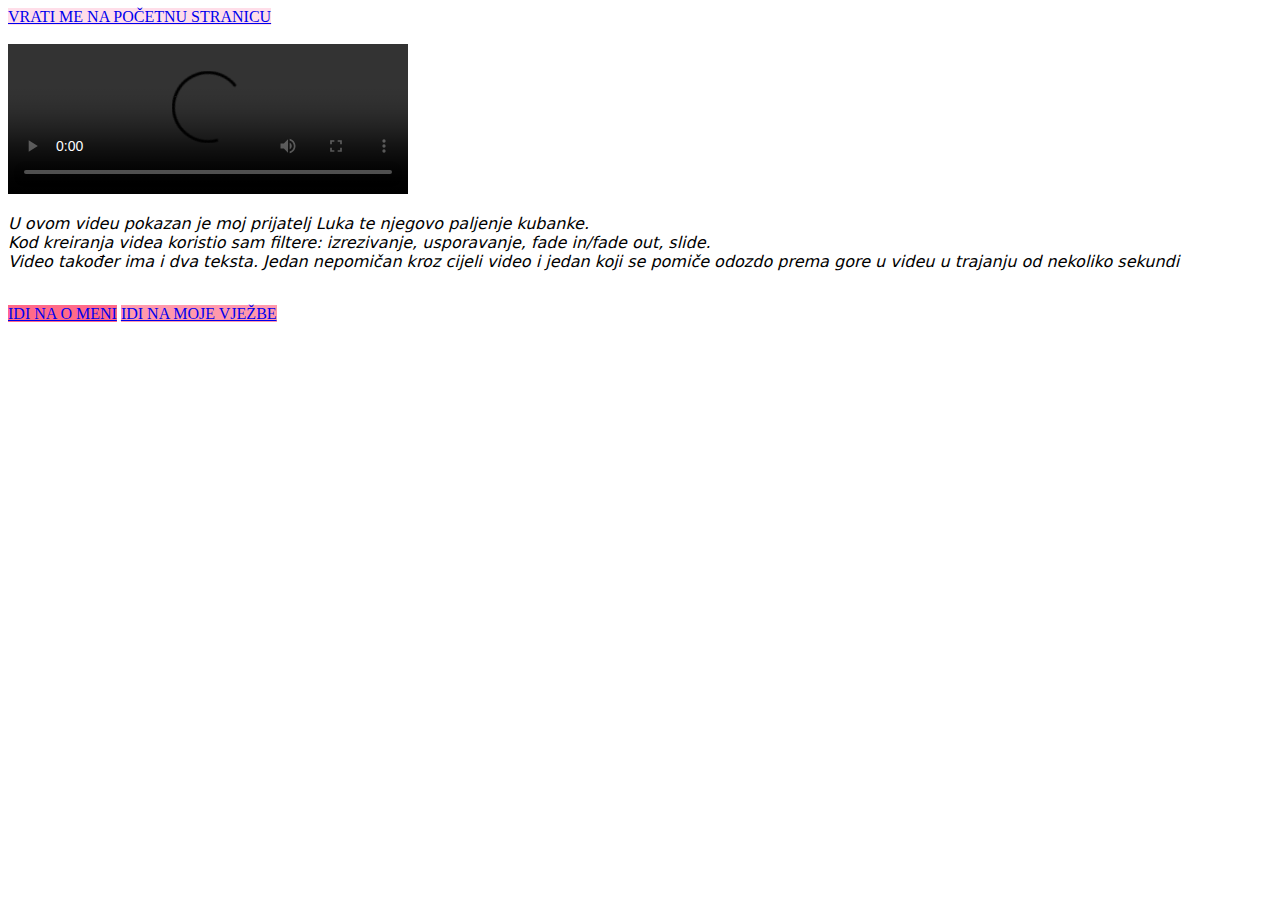
==== moj_video.html @ a6ac0b52 "Add files via upload" ====
<!doctype html>
<html>
<head>
<meta charset="utf-8">
<title>moj_video</title>
	<link rel="stylesheet" href="pozadina2.css">
</head>

<body> 
	<a style="background-color: #FFDEE9" href="index.html">VRATI ME NA POČETNU STRANICU</a> <br/> <br/>
	<video width="400"heigh="" controls>
		<source src="03.mp4"/></video>
		
		<br/>
		<p>U ovom videu pokazan je moj prijatelj Luka te njegovo paljenje kubanke.<br/> Kod kreiranja videa koristio sam filtere: izrezivanje, usporavanje, fade in/fade out, slide. </br/>Video također ima i dva teksta. Jedan nepomičan kroz cijeli video i jedan koji se pomiče odozdo prema gore u videu u trajanju od nekoliko sekundi  </p> <br/>
	
	<a style="background-color:#FF6A88" href="o_meni.html">IDI NA O MENI<a> <a style="background-color:#FF99AC" href="moje_vjezbe.html">IDI NA MOJE VJEŽBE</a>
	
</body>
</html>
---- pozadina2.css ----
@charset "utf-8";
/* CSS Document */

body {
	background-image: url("pozadina2.jpg")
}
a {font-family: Impact, Haettenschweiler, "Franklin Gothic Bold", "Arial Black", "sans-serif"
; font color: black;
	
	

}

h2,h3{font-family: Cambria, "Hoefler Text", "Liberation Serif", Times, "Times New Roman", "serif"}

p{
	font-style: italic;
	font-family: "Lucida Grande", "Lucida Sans Unicode", "Lucida Sans", "DejaVu Sans", Verdana, "sans-serif"
}
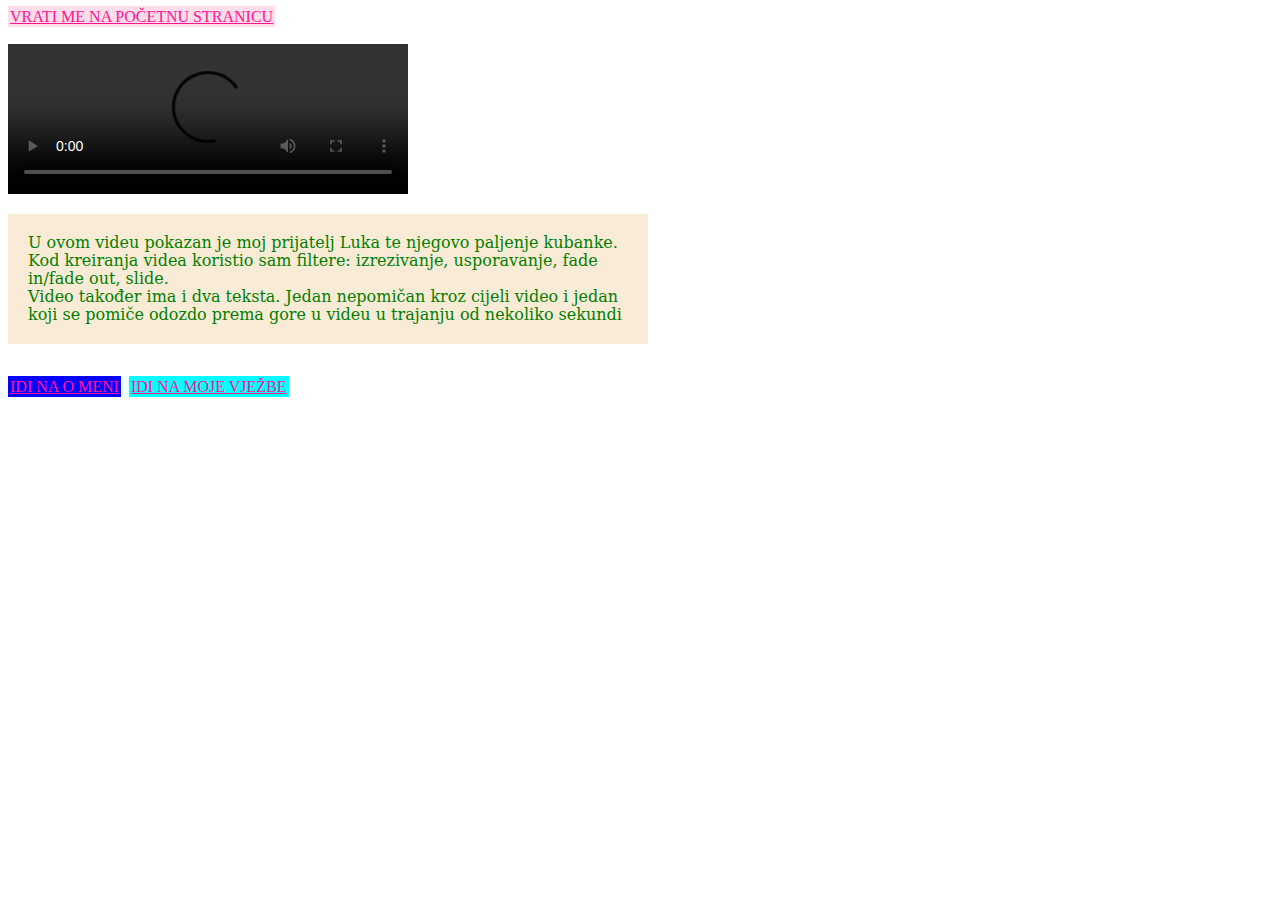
==== commit 1ad8a484: "Add files via upload" ====
--- a/moj_video.html
+++ b/moj_video.html
@@ -14,7 +14,7 @@
 		<br/>
 		<p>U ovom videu pokazan je moj prijatelj Luka te njegovo paljenje kubanke.<br/> Kod kreiranja videa koristio sam filtere: izrezivanje, usporavanje, fade in/fade out, slide. </br/>Video također ima i dva teksta. Jedan nepomičan kroz cijeli video i jedan koji se pomiče odozdo prema gore u videu u trajanju od nekoliko sekundi  </p> <br/>
 	
-	<a style="background-color:#FF6A88" href="o_meni.html">IDI NA O MENI<a> <a style="background-color:#FF99AC" href="moje_vjezbe.html">IDI NA MOJE VJEŽBE</a>
+	<a style="background-color:blue" href="o_meni.html">IDI NA O MENI<a> <a style="background-color:cyan" href="moje_vjezbe.html">IDI NA MOJE VJEŽBE</a>
 	
 </body>
 </html>
--- a/pozadina2.css
+++ b/pozadina2.css
@@ -1,19 +1,34 @@
 @charset "utf-8";
 /* CSS Document */
+p {
+	color: green;
+	font-family:Constantia, "Lucida Bright", "DejaVu Serif", Georgia, "serif";
+	font-size:16px;
+	line-height:18px;
+	width: 600px;
+	background-color: antiquewhite;
+	padding: 20px;
+	
+}
+h1, h2 {
+	font-family: Gotham, "Helvetica Neue", Helvetica, Arial, "sans-serif";
+	color:blue;
 
+	
+}
 body {
-	background-image: url("pozadina2.jpg")
+	background-image: url("Zz1kNmFkYmFmNzhlNGIxMWViYTU1ZDFmYjg0ZWI5MTc4Zg==.jfif")
 }
-a {font-family: Impact, Haettenschweiler, "Franklin Gothic Bold", "Arial Black", "sans-serif"
-; font color: black;
+ol, ul {
 	
-	
-
+	color:azure;
+	background-color: cornflowerblue;
+	padding: 20px;
+	width: 120px;
 }
-
-h2,h3{font-family: Cambria, "Hoefler Text", "Liberation Serif", Times, "Times New Roman", "serif"}
-
-p{
-	font-style: italic;
-	font-family: "Lucida Grande", "Lucida Sans Unicode", "Lucida Sans", "DejaVu Sans", Verdana, "sans-serif"
+a{
+	color: deeppink;
+	background-color: azure;
+	padding: 2px;
+	width: 150px;
 }